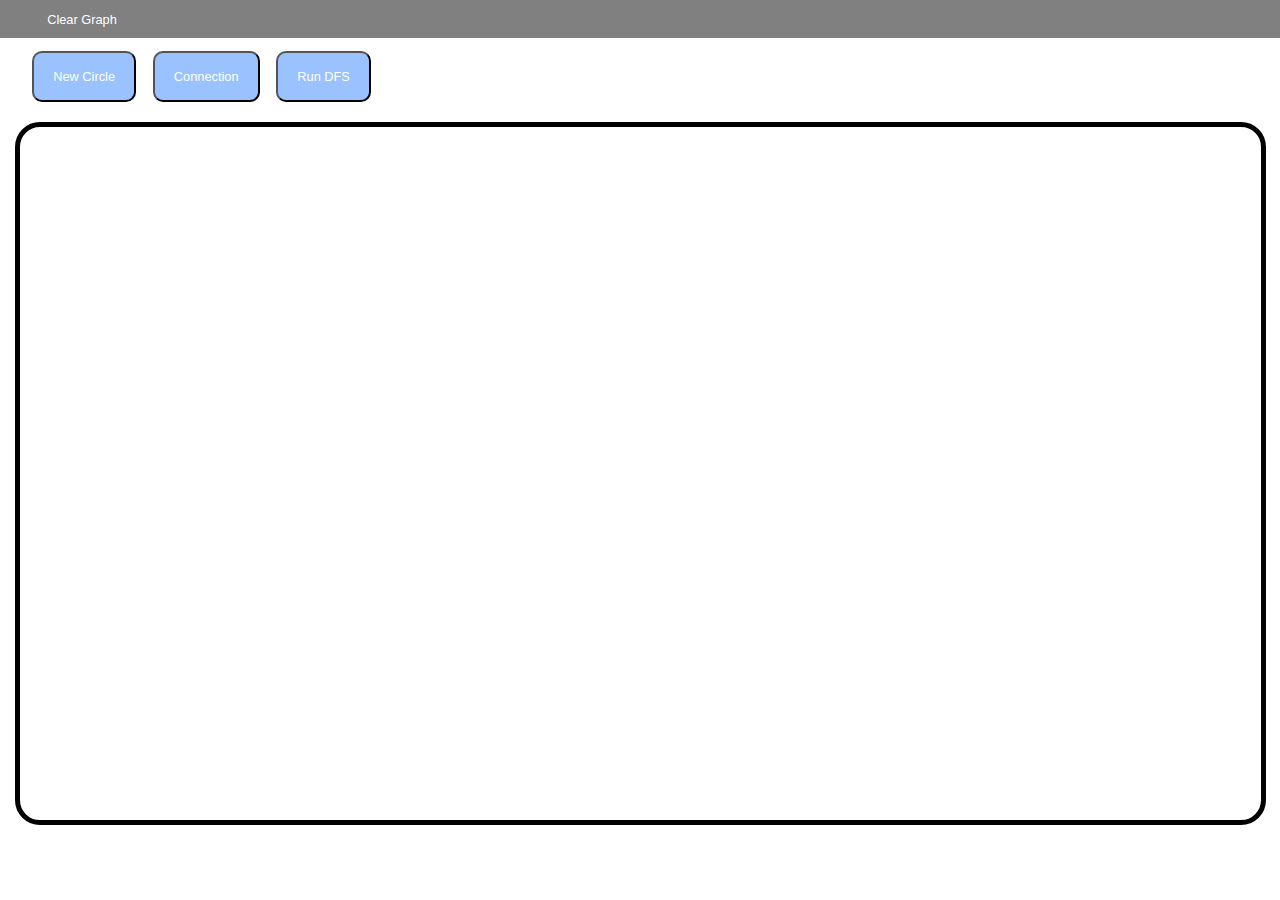
==== GraphCreation/index.html @ 71d3bf5c "Added First Web Project" ====
<!DOCTYPE html>
<html>
	<head>
		<link rel = "stylesheet" href= "style.css">
		<script src = "generateGraph.js"></script>
		<title>Graph Visualization</title>
	</head>

	<body>
		<div class = "header">
			<button id = "clearGraph" class = "headerBtn" style = "margin-left:2.5%">Clear Graph</button>
		</div>

		<div class = "drawButtons">
			<button id = "New_Circle" class = "drawButton" style = "margin-left:2.5%">New Circle</button>
			<button id = "Connection" class = "drawButton">Connection</button>
			<button id = "startDFS" class = "drawButton">Run DFS</button>

			<div id = "instText" class = "instructionText"></div>

			<!-- <button id = "nextCycle" class = "drawButton" style = "float:right;margin-right: 0.5%">Next Level</button> -->
			<button id = "next" class = "drawButton" style = "float:right;margin-right:5%">Next</button>
			<button id = "reset" class = "drawButton" style = "float:right">Reset</button>
		</div>

		<canvas id = "canvas" width = "1500" height = "750"></canvas>
	</body>
</html>
---- GraphCreation/style.css ----
body {
	font-family: "Trebuchet MS", Arial, Helvetica, sans-serif;
	font-size: 1vw;
	margin: 0;
	overflow: hidden;
}

.header{
	width: 100%;
	min-width: 500px;
	height: 3vw;
	margin-bottom: 1vw;
	background-color: grey;
	border-style: hidden;
	display: block;
}

#headerFillerL{
	height: 100%;
	width: 4%;
	float: left;
}

.headerBtn{
	min-width: 100px;
	width: 7.5%;
	height: 100%;
	background-color: inherit;
	display: block;
	border: hidden;
	float: left;
	color: white;
	font: inherit;
}

.headerBtn:hover{
	background-color: #000000;
	cursor: pointer;
}

.headerBtn:focus{
	outline: none;
}

#canvas{
	display: block;
	margin: auto;
	border: 5px solid black;
	border-radius: 25px;
}

.drawButtons{
	display: block;
	width: 100%;
	height: 4vw;
	margin-bottom: 1.5vw;
}

.drawButton{
	background-color: #99c2ff;
	color: white;
	height: 100%;
	/*padding: 16px;*/
	padding: 0 1.5%;
	margin-right: 1%;
	font-size: 16px;
	cursor: pointer;
	border-radius: 10px;
	font: inherit;
}

.drawButton:hover{
	background-color: #1a75ff;
}

.drawButton:focus{
	outline: none;
}

.instructionText{
	font-size: 1.5vw;
	display: inline-block;
	word-wrap: break-word;
	text-align: left center;
}
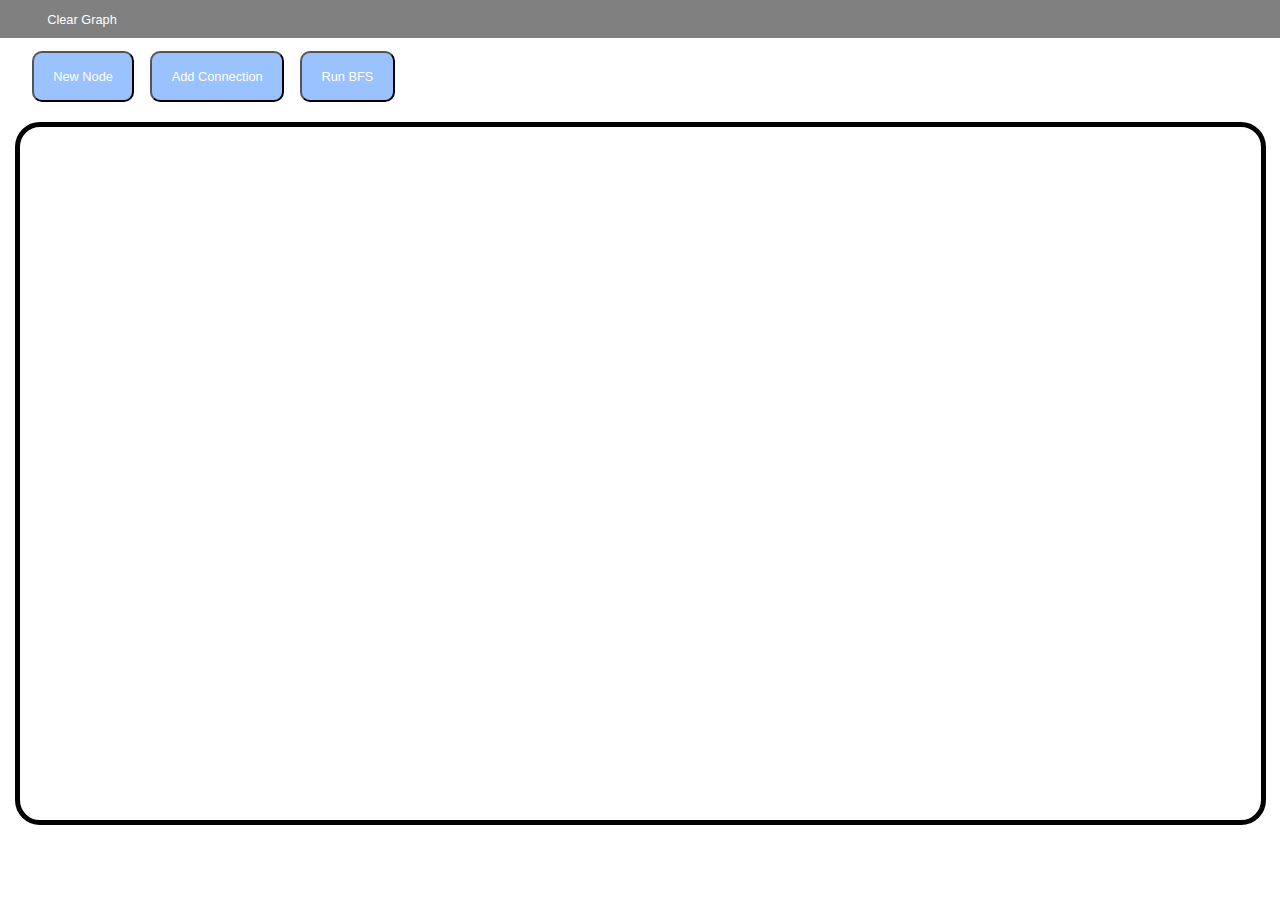
==== commit 3ec8cdb7: "Fixed Typos" ====
--- a/GraphCreation/index.html
+++ b/GraphCreation/index.html
@@ -12,9 +12,9 @@
 		</div>
 
 		<div class = "drawButtons">
-			<button id = "New_Circle" class = "drawButton" style = "margin-left:2.5%">New Circle</button>
-			<button id = "Connection" class = "drawButton">Connection</button>
-			<button id = "startDFS" class = "drawButton">Run DFS</button>
+			<button id = "New_Circle" class = "drawButton" style = "margin-left:2.5%">New Node</button>
+			<button id = "Connection" class = "drawButton">Add Connection</button>
+			<button id = "startDFS" class = "drawButton">Run BFS</button>
 
 			<div id = "instText" class = "instructionText"></div>
 
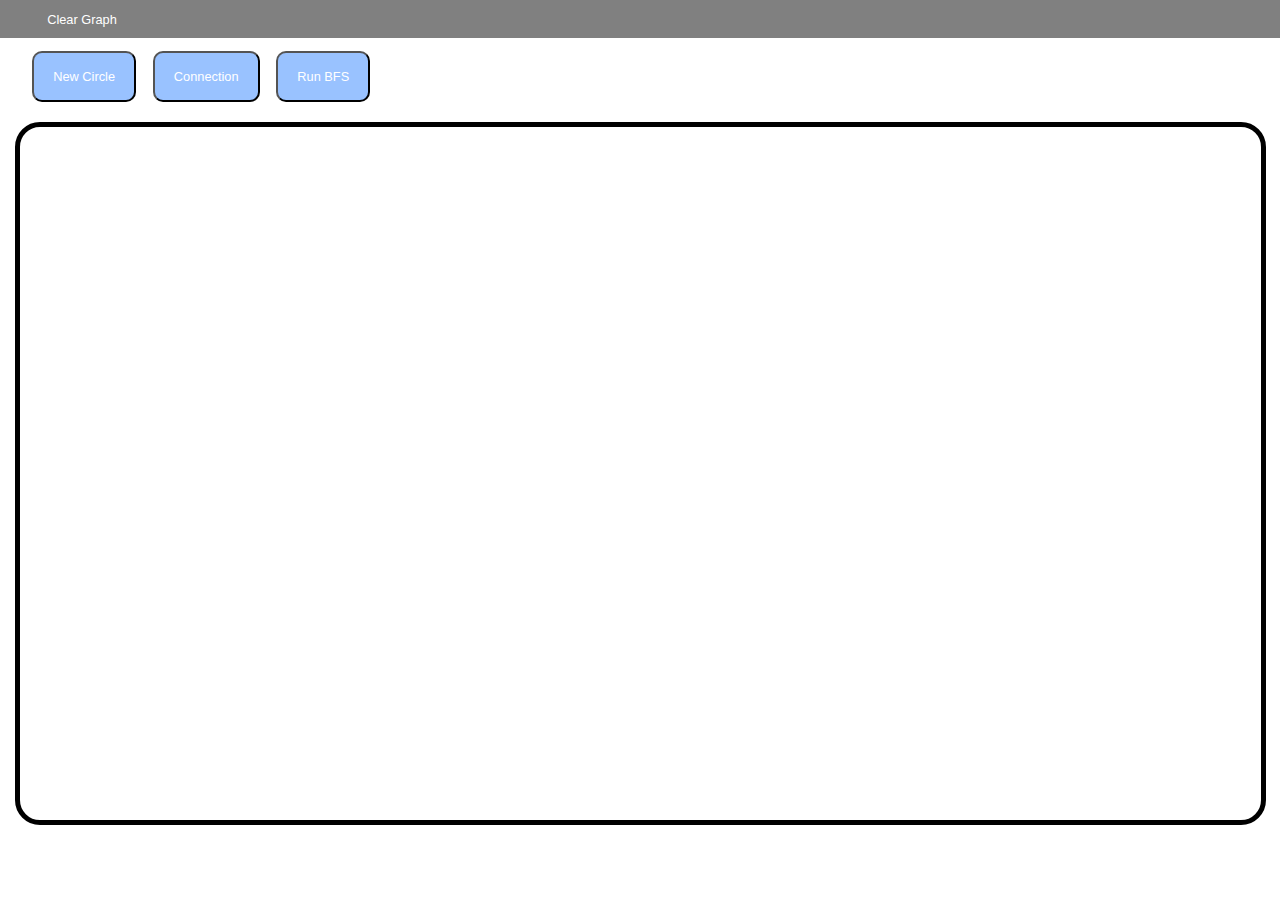
==== commit fc5fce2b: "Push updated code" ====
--- a/GraphCreation/index.html
+++ b/GraphCreation/index.html
@@ -12,9 +12,9 @@
 		</div>
 
 		<div class = "drawButtons">
-			<button id = "New_Circle" class = "drawButton" style = "margin-left:2.5%">New Node</button>
-			<button id = "Connection" class = "drawButton">Add Connection</button>
-			<button id = "startDFS" class = "drawButton">Run BFS</button>
+			<button id = "New_Circle" class = "drawButton" style = "margin-left:2.5%">New Circle</button>
+			<button id = "Connection" class = "drawButton">Connection</button>
+			<button id = "startBFS" class = "drawButton">Run BFS</button>
 
 			<div id = "instText" class = "instructionText"></div>
 
